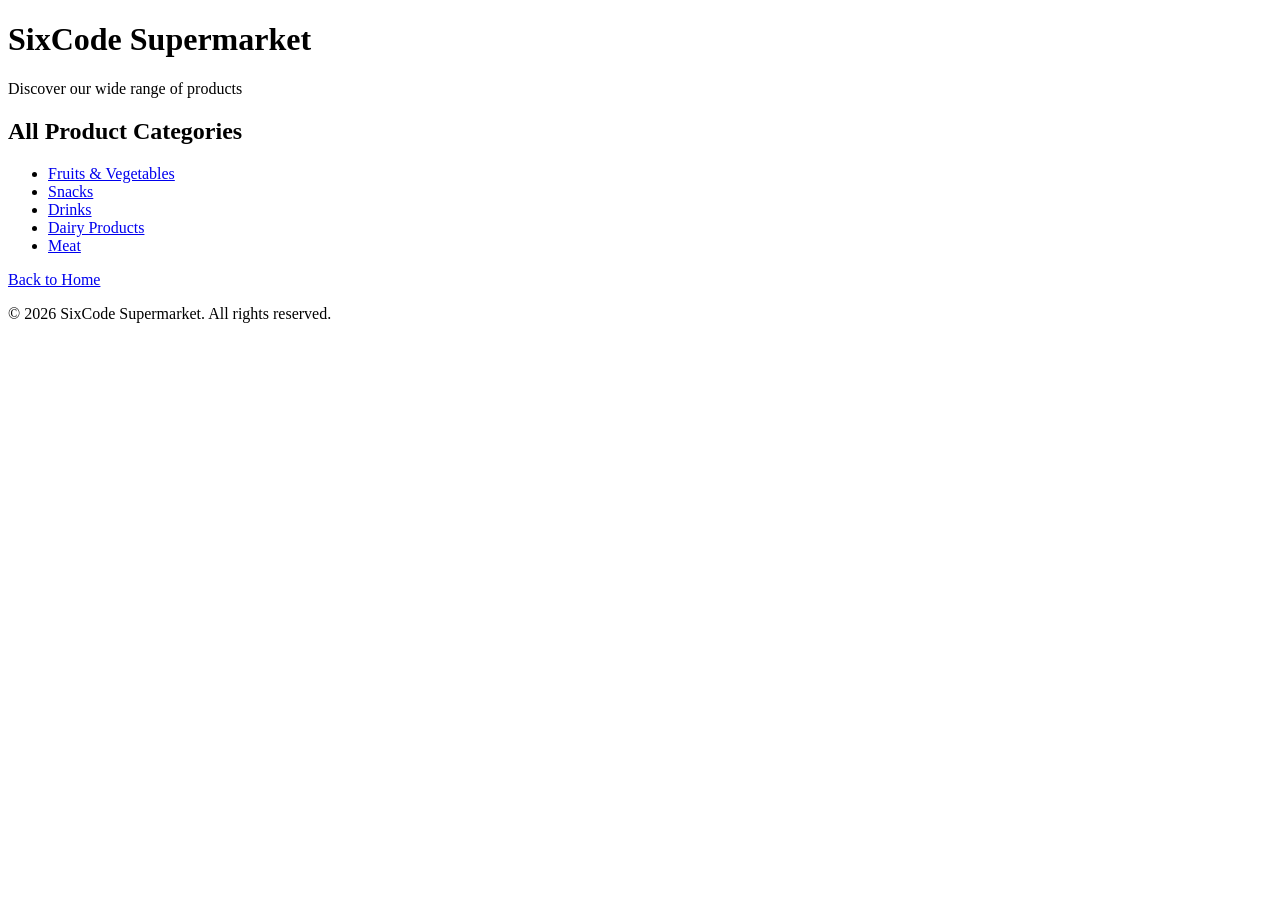
==== All-products.html @ a8acc5a9 "Adding products categories,linking products with categories and re-styling home page" ====
<!DOCTYPE html>
<html lang="en">
<head>
    <meta charset="UTF-8">
    <meta name="viewport" content="width=device-width, initial-scale=1.0">
    <title>All Products | SixCode Supermarket</title>
    
    <link rel="stylesheet" href="all-products.css">
</head>

<body>

    <header>
        <h1>SixCode Supermarket</h1>
        <p>Discover our wide range of products</p>
    </header>

    <main>
        <h2>All Product Categories</h2>

        <nav>
            <ul>
                <li>
                    <a href="products/fruits.html">Fruits & Vegetables</a>
                </li>

                <li>
                    <a href="products/snacks.html">Snacks</a>
                </li>

                <li>
                    <a href="products/drinks.html">Drinks</a>
                </li>

                <li>
                    <a href="products/dairy.html">Dairy Products</a>
                </li>

                <li>
                    <a href="products/meat.html">Meat</a>
                </li>
            </ul>
        </nav>

        <a href="index.html">Back to Home</a>
    </main>

    <footer>
        <p>&copy; 2026 SixCode Supermarket. All rights reserved.</p>
    </footer>

</body>
</html>
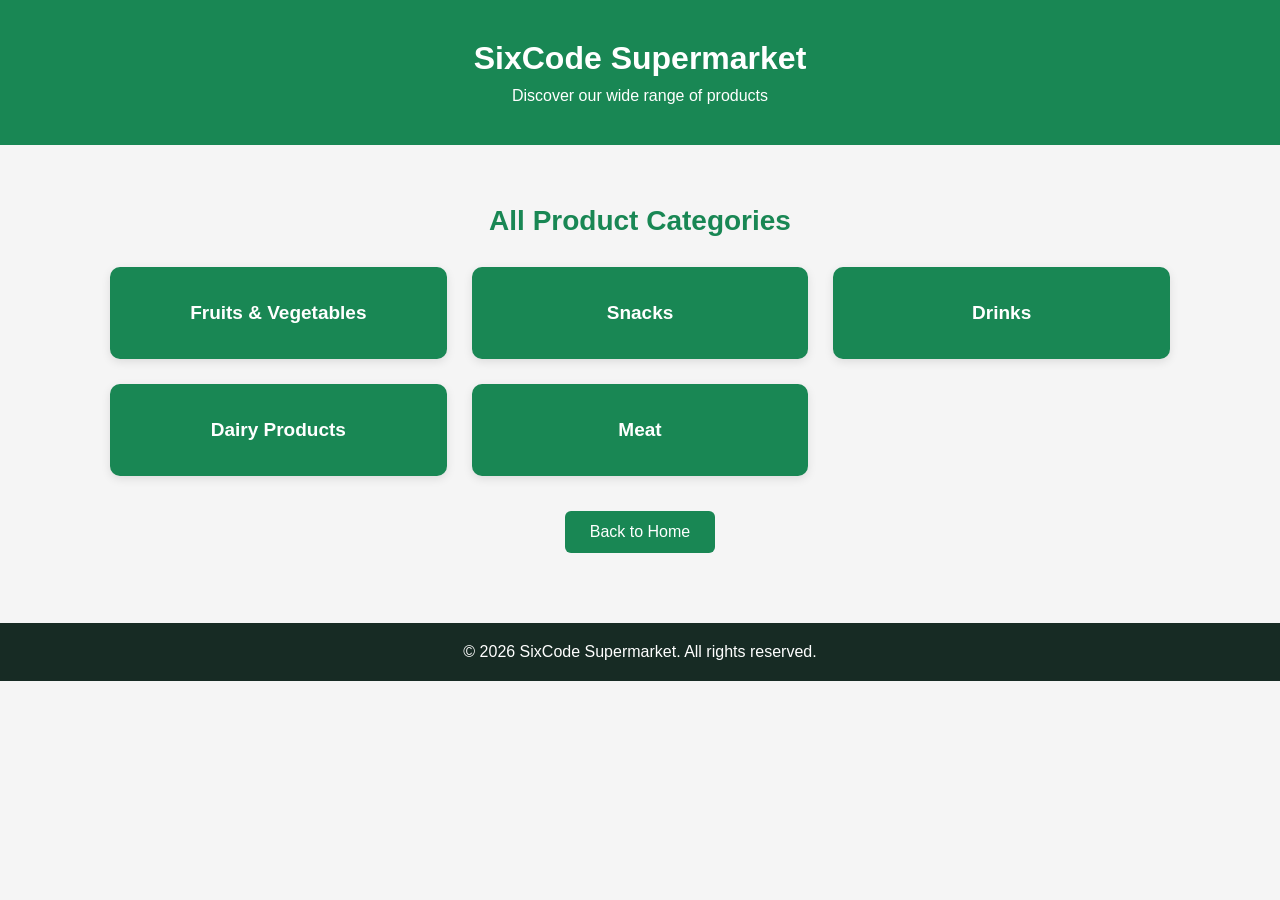
==== commit 06f1408b: "Fix all products CSS filename" ====
--- a/All-products.html
+++ b/All-products.html
@@ -6,7 +6,7 @@
     <meta name="viewport" content="width=device-width, initial-scale=1.0">
     <title>All Products | SixCode Supermarket</title>
     
-    <link rel="stylesheet" href="all-products.css">
+    <link rel="stylesheet" href="All-products.css">
 </head>
 
 <body>
--- a/All-products.css
+++ b/All-products.css
@@ -0,0 +1,123 @@
+
+/* General styling */
+* {
+    margin: 0;
+    padding: 0;
+    box-sizing: border-box;
+}
+
+body {
+    font-family: Arial, sans-serif;
+    background-color: whitesmoke;
+    color: #333;
+}
+
+/* Header */
+header {
+    background-color: #198754;
+    color: white;
+    text-align: center;
+    padding: 40px 20px;
+}
+
+header h1 {
+    font-size: 32px;
+    margin-bottom: 10px;
+}
+
+header p {
+    font-size: 16px;
+}
+
+/* Main section */
+main {
+    max-width: 1100px;
+    margin: 40px auto;
+    padding: 20px;
+}
+
+main h2 {
+    text-align: center;
+    color: #198754;
+    font-size: 28px;
+    margin-bottom: 30px;
+}
+
+/* Category cards */
+nav ul {
+    list-style: none;
+    display: grid;
+    grid-template-columns: repeat(3, 1fr);
+    gap: 25px;
+}
+
+nav ul li {
+    background-color:  #198754;
+    border-radius: 10px;
+    padding: 35px 20px;
+    text-align: center;
+    box-shadow: 0 3px 10px rgba(0, 0, 0, 0.1);
+    transition: 0.3s ease;
+}
+nav ul li:hover {
+    background-color: darkgreen;
+
+}
+
+nav ul li:hover {
+    transform: translateY(-7px);
+    box-shadow: 0 6px 15px rgba(0, 0, 0, 0.15);
+}
+
+nav ul li a {
+    text-decoration: none;
+    color: white;
+    font-size: 19px;
+    font-weight: bold;
+}
+
+/* Back to home link */
+main > a {
+    display: block;
+    width: fit-content;
+    margin: 35px auto 0;
+    background-color: #198754;
+    color: white;
+    padding: 12px 25px;
+    border-radius: 6px;
+    text-decoration: none;
+}
+
+main > a:hover {
+    background-color: #146c43;
+}
+
+/* Footer */
+footer {
+    background-color: #172b24;
+    color: white;
+    text-align: center;
+    padding: 20px;
+    margin-top: 50px;
+}
+
+/* Responsive design */
+@media (max-width: 768px) {
+    nav ul {
+        grid-template-columns: repeat(2, 1fr);
+    }
+}
+
+@media (max-width: 500px) {
+    nav ul {
+        grid-template-columns: 1fr;
+    }
+
+    header h1 {
+        font-size: 25px;
+    }
+
+    main h2 {
+        font-size: 23px;
+    }
+}
